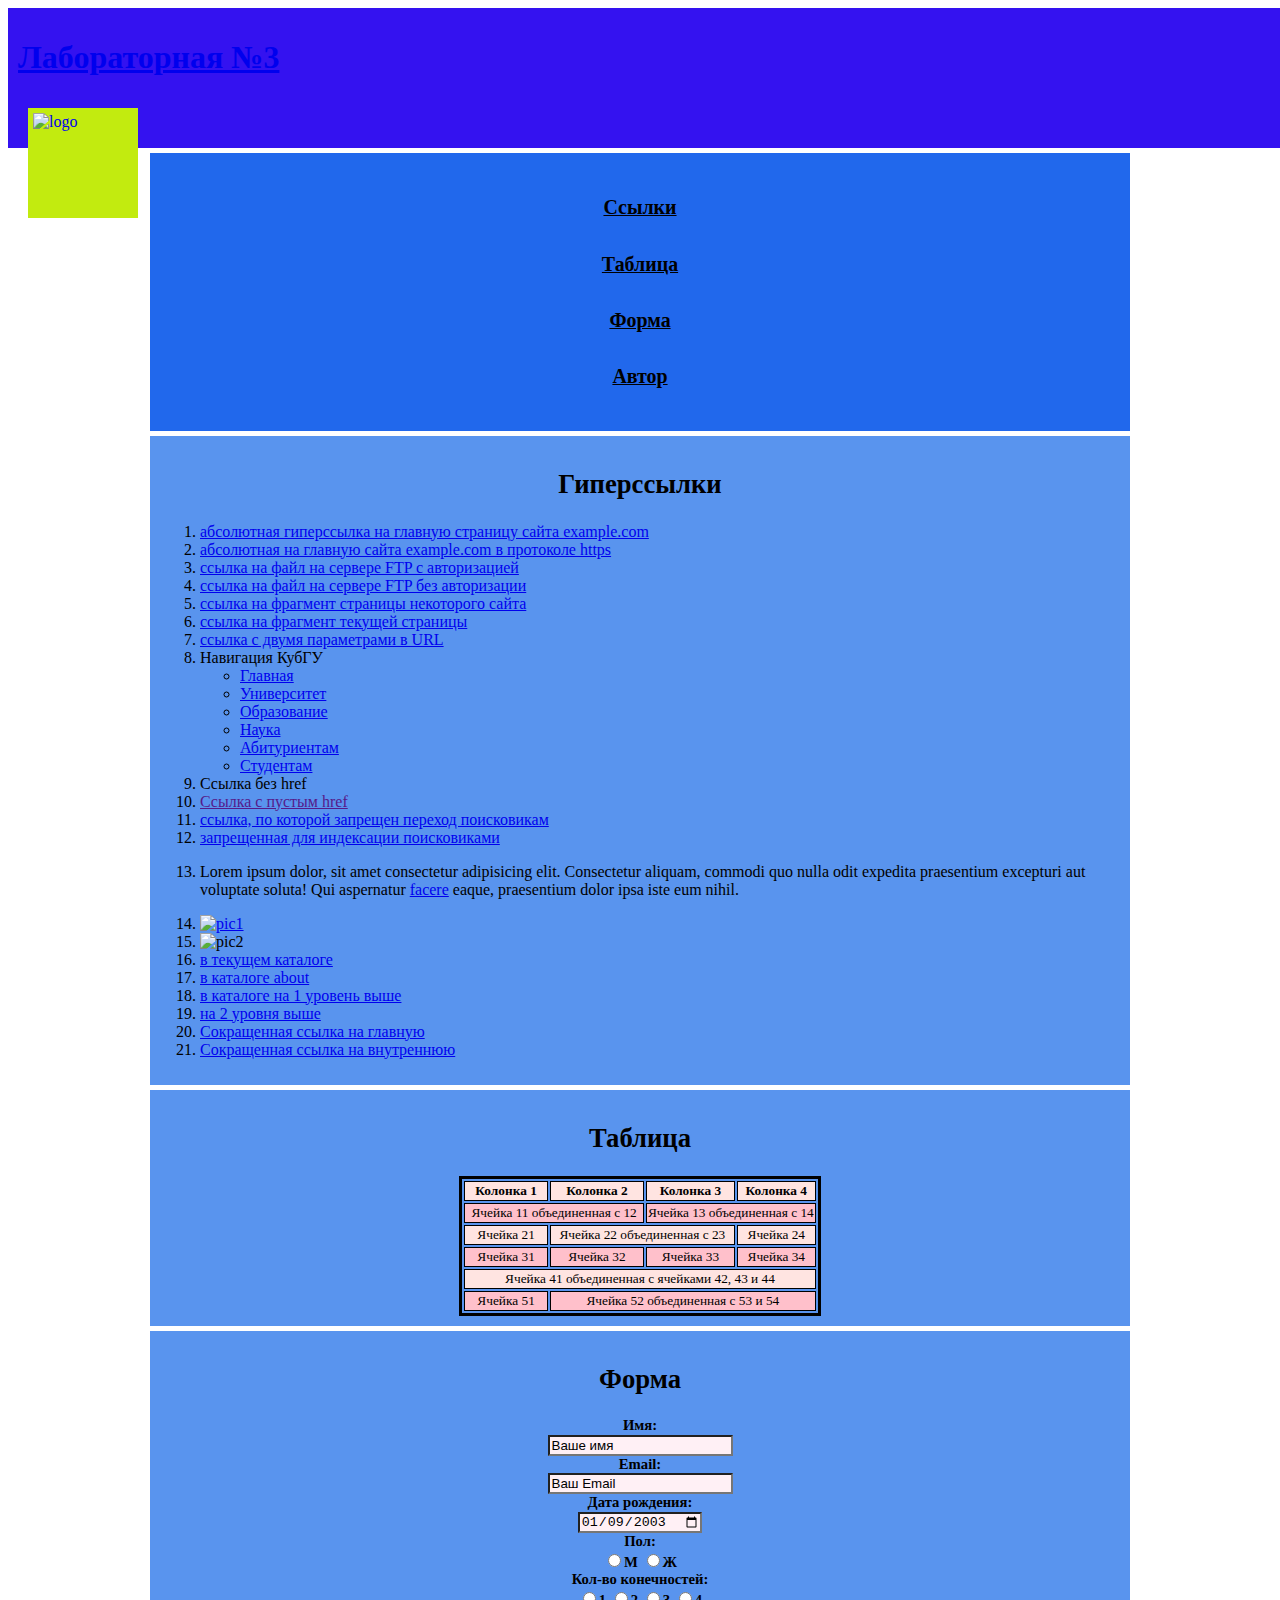
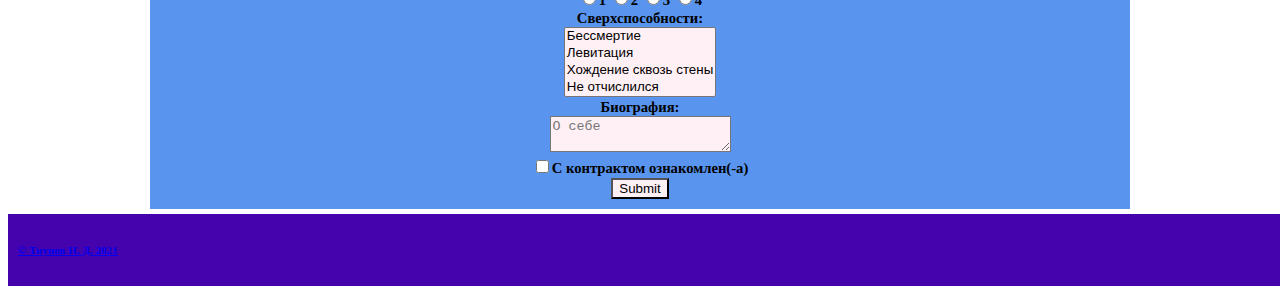
==== index3.html @ b848794a "Add files via upload" ====
<!DOCTYPE html>
<html lang="ru">
    <head>
        <meta charset="utf-8">
        <link rel="stylesheet" href="style.css">
        <link href="https://fonts.googleapis.com/css2?family=Amatic+SC:wght@700&display=swap" rel="stylesheet">
        <link href="https://fonts.googleapis.com/css2?family=Cormorant+SC:wght@600&display=swap" rel="stylesheet">
        <title>Лаба №3</title>
    </head>
<body>
    <div class="headerblock">
        <main>
            <a href="./index.html">
                <h1>Лабораторная №3</h1>
            </a>
        </main>
        <aside>
            <a href="./index.html">
                <img class="logo" src="https://img.artlebedev.ru/everything/russia-logo/russia-logo.gif" alt="logo" />
            </a>
        </aside>
    </div>
    <nav class="nav">
            <a href="#links" class="b1"><h5>Ссылки</h5></a> 
            <a href="#table" class="b2"><h5>Таблица</h5></a> 
            <a href="#form" class="b3"><h5>Форма</h5></a> 
            <a href="#author" class="b4"><h5>Автор</h5></a>
    </nav>
<div class = "page">
    <div class="contentblock" id="links">
        <h2 class="h2">Гиперссылки</h2>
        <ol>
            <li>  <a href="http://www.example.com/">абсолютная гиперссылка на главную страницу сайта example.com</a>  </li>
            <li>  <a href="https://www.example.com/">абсолютная на главную сайта example.com в протоколе https</a>  </li>
            <li>  <a href="ftp://tiun:pass123@example.com/myfile.zip">ссылка на файл на сервере FTP с авторизацией</a>  </li>
            <li>  <a href="ftp://www.example.com/myfile.zip">ссылка на файл на сервере FTP без авторизации</a>  </li>
            <li>  <a href="https://www.kubsu.ru/#node-news-32689">ссылка на фрагмент страницы некоторого сайта</a>  </li>
            <li>  <a href="#frag">ссылка на фрагмент текущей страницы</a>  </li>
            <li>  <a href="https://www.google.com/search?a=kubsu&q=kubsu">ссылка с двумя параметрами в URL</a>  </li>
            <li>Навигация КубГУ
                <ul>
                    <li><a href="http://www.kubsu.ru/" title="Главная">Главная</a></li>
                    <li><a href="https://www.kubsu.ru/ru/university" title="Университет">Университет</a></li>
                    <li><a href="https://www.kubsu.ru/ru/education" title="Образование">Образование</a></li>
                    <li><a href="https://www.kubsu.ru/ru/science" title="Наука и инновации">Наука</a></li>
                    <li><a href="https://www.kubsu.ru/ru/abiturient" title="Добро пожаловать!">Абитуриентам</a></li>
                    <li><a href="https://www.kubsu.ru/ru/studlife" title="Студенческая жизнь">Студентам</a></li>
                </ul>
            </li>
            <li><a title="ссылка без href">Ссылка без href</a></li>
            <li><a href="" title="ссылка с пустым href">Ссылка с пустым href</a></li>
            <li>  <a href="https://example.com/" rel="nofollow">ссылка, по которой запрещен переход поисковикам</a>   </li>
            <li>  <a href="http://example.com" rel="nofollow"><!--noindex-->запрещенная для индексации поисковиками<!--/noindex--></a>  
            </li>
            <li>  <p>Lorem ipsum dolor, sit amet consectetur adipisicing elit. Consectetur aliquam, commodi quo nulla odit expedita 
              praesentium excepturi aut voluptate soluta! Qui aspernatur <a href="http://example.com">facere</a> eaque, 
              praesentium dolor ipsa iste eum nihil.</p> 
            </li>
            <li>  <a href="http://example.com">  <img src="http://pristor.ru/wp-content/uploads/2018/07/%D0%9E%D1%87%D0%B5%D0%BD%D1%8C-%D0%BC%D0%B0%D0%BB%D0%B5%D0%BD%D1%8C%D0%BA%D0%B8%D0%B5-%D1%80%D0%B8%D1%81%D1%83%D0%BD%D0%BA%D0%B8-%D0%B4%D0%BB%D1%8F-%D1%81%D1%80%D0%B8%D1%81%D0%BE%D0%B2%D0%BA%D0%B8-%D0%B2-%D0%BB%D0%B8%D1%87%D0%BD%D1%8B%D0%B9-%D0%B4%D0%BD%D0%B5%D0%B2%D0%BD%D0%B8%D0%BA-%D0%BF%D0%BE%D0%B4%D0%B1%D0%BE%D1%80%D0%BA%D0%B0-11.jpg" alt="pic1">  </a>  </li>
            <li> <img src="http://pristor.ru/wp-content/uploads/2018/07/%D0%9E%D1%87%D0%B5%D0%BD%D1%8C-%D0%BC%D0%B0%D0%BB%D0%B5%D0%BD%D1%8C%D0%BA%D0%B8%D0%B5-%D1%80%D0%B8%D1%81%D1%83%D0%BD%D0%BA%D0%B8-%D0%B4%D0%BB%D1%8F-%D1%81%D1%80%D0%B8%D1%81%D0%BE%D0%B2%D0%BA%D0%B8-%D0%B2-%D0%BB%D0%B8%D1%87%D0%BD%D1%8B%D0%B9-%D0%B4%D0%BD%D0%B5%D0%B2%D0%BD%D0%B8%D0%BA-%D0%BF%D0%BE%D0%B4%D0%B1%D0%BE%D1%80%D0%BA%D0%B0-11.jpg" usemap="#test" alt="pic2"> 
              <map name="test">
                <area shape="rect" coords="96,78,338,198" href="http://example.com" alt="ex">
                <area shape="circle" coords="274,394,50" href="http://example.com" alt="ex">
              </map>
            
            </li>
            <li><a href="./index.html">в текущем каталоге</a></li>
            <li><a href="./about/index.html">в каталоге about</a></li>
            <li><a href="../index.html">в каталоге на 1 уровень выше</a></li>
            <li><a href="../../index.html">на 2 уровня выше</a></li>
            <li><a href="/"> Сокращенная ссылка на главную </a></li>
            <li><a href="/glob">Сокращенная ссылка на внутреннюю </a></li>
        </ol>
    </div>
    <div class="contentblock" id="table">
        <h2 class="h2">Таблица</h2>
        <table class="table">
            <tr class="table_odd">
                <th>Колонка 1</th>
                <th>Колонка 2</th>
                <th>Колонка 3</th>
                <th>Колонка 4</th>
            </tr>
            <tr class="table_even">
                <td colspan="2">Ячейка 11 объединенная с 12</td>
                <td colspan="2">Ячейка 13 объединенная с 14</td>
            </tr>
            <tr class="table_odd">
                <td>Ячейка 21</td>
                <td colspan="2">Ячейка 22 объединенная с 23</td>
                <td>Ячейка 24</td>
            </tr>
            <tr class="table_even">
                <td>Ячейка 31</td>
                <td>Ячейка 32</td>
                <td>Ячейка 33</td>
                <td>Ячейка 34</td>  
            </tr>
            <tr class="table_odd">
                <td colspan="4">Ячейка 41 объединенная с ячейками 42, 43 и 44</td>
            </tr>
            <tr class="table_even">
                <td>Ячейка 51</td>
                <td colspan="3">Ячейка 52 объединенная с 53 и 54</td>
            </tr>
        </table>
    </div>
    <div class="contentblock" id="form">
        <h2 class="h2">Форма</h2>
        <form action="URL_отправки_данных" method="POST" class="form">
            
            <label>Имя:<br />
                <input name="YourName" value="Ваше имя" />
            </label>
            <br />

            <label>Email:<br />
                <input name="YourEmail" value="Ваш Email" type="email" />
            </label>
            <br />

            <label>Дата рождения:<br />
                <input name="Birthdate" value="2003-01-09" type="date" />
            </label>
            <br />
            <div class = "choicebox">
                <div class="choice1">
                    Пол:<br />
                    <label><input type="radio" name="s" value="Male" />М</label>
                    <label><input type="radio" name="s" value="Female" />Ж</label>
                    <br />
                </div>
    
                <div class="choice2">
                    Кол-во конечностей:<br />
                    <label><input type="radio" name="limbs" value="1" />1</label>
                    <label><input type="radio" name="limbs" value="2" />2</label>
                    <label><input type="radio" name="limbs" value="3" />3</label>
                    <label><input type="radio" name="limbs" value="4" />4</label>
                    <br />
                </div>
            </div>

            <label>Сверхспособности:<br />
                <select multiple="multiple">
                    <option>Бессмертие</option>
                    <option>Левитация</option>
                    <option>Хождение сквозь стены</option>
                    <option>Не отчислился</option>
                </select>
            </label><br />

            <label>Биография:<br />
                <textarea placeholder="О себе"></textarea>
            </label><br />

            <label><input type="checkbox">С контрактом ознакомлен(-а)</label><br />

            <input type="button" value="Submit">

        </form>  
    </div>
    <footer class="footer" id="author">
        <a href = "https://vk.com/niktiun">
            <h5>© Тиунов Н. Д. 2021</h5>
        </a>
    </footer>
</div>
</body>
</html>
---- style.css ----
.headerblock {
    width:100%; 
    background-color:#3412f0; 
    padding: 10px; 
    height:120px;
}

.logo {
    float:left; 
    margin:10px; 
    width:100px; 
    height:100px;
    background-color: #c2eb0f;
    padding: 5px;
}

.header {
    background-color:#2168ec; 
    padding: 2px;
}

.contentblock {
    max-width:960px; 
    background-color: #5994ee; 
    margin: 0 auto; 
    margin-top:5px; 
    padding:10px;
}

.footer {
    width:100%; 
    background-color:#4403ac; 
    padding: 10px; 
    font-size: 10pt;
    font-family: "Tahoma", monotype;
    font-weight: bold;
    line-height: 120%; 
    margin-top:5px; 
}

.nav {
    max-width:960px; 
    background-color: #2168ec; 
    margin: 0 auto; 
    margin-top:5px; 
    padding: 10px;
    font-size: 18pt;
    text-align: center;
}

.nav a{
    color: black;
    font-size: 18pt;
    font-family: "Tahoma", monotype;
    font-weight: bold;
}

.nav h3{
    margin: 0 auto; 
}

.table{
    vertical-align: middle;
    text-align: center;
    border: 3px solid black;
    font-size: 10pt;
    font-family: "Tahoma", monotype;
    line-height: 120%;  
    max-width:560px; 
    margin: 0 auto; 
}

.table td{
    border: 1px solid black;
}

.table th{
    border: 1px solid black;
    font-weight: bold;
}

.form{
    vertical-align: middle;
    text-align: center;
    max-width:560px; 
    margin: 0 auto; 
    font-size: 11pt;
    font-family: "Tahoma", monotype;
    font-weight: bold;
    line-height: 120%; 
}

.form select{
    background-color: #fff0f5;
}

.form input{
    background-color: #fff0f5;
}

.form textarea{
    background-color: #fff0f5;
}

.main_header{
    color: red;
    font-size: 22pt;
    font-family: "Tahoma", monotype;
    font-weight: bold;
    line-height: 120%;   
}

.h2{
    color: black;
    text-align: center;
    font-size: 20pt;
    font-family: "Tahoma", monotype;
    font-weight: bold;
    line-height: 120%;  
}

.table_odd {
    background-color:#ffe4e1;
}

.table_even {
    background-color:#ffc0cb;
}

.main{
    font-family: "Tahoma";
}
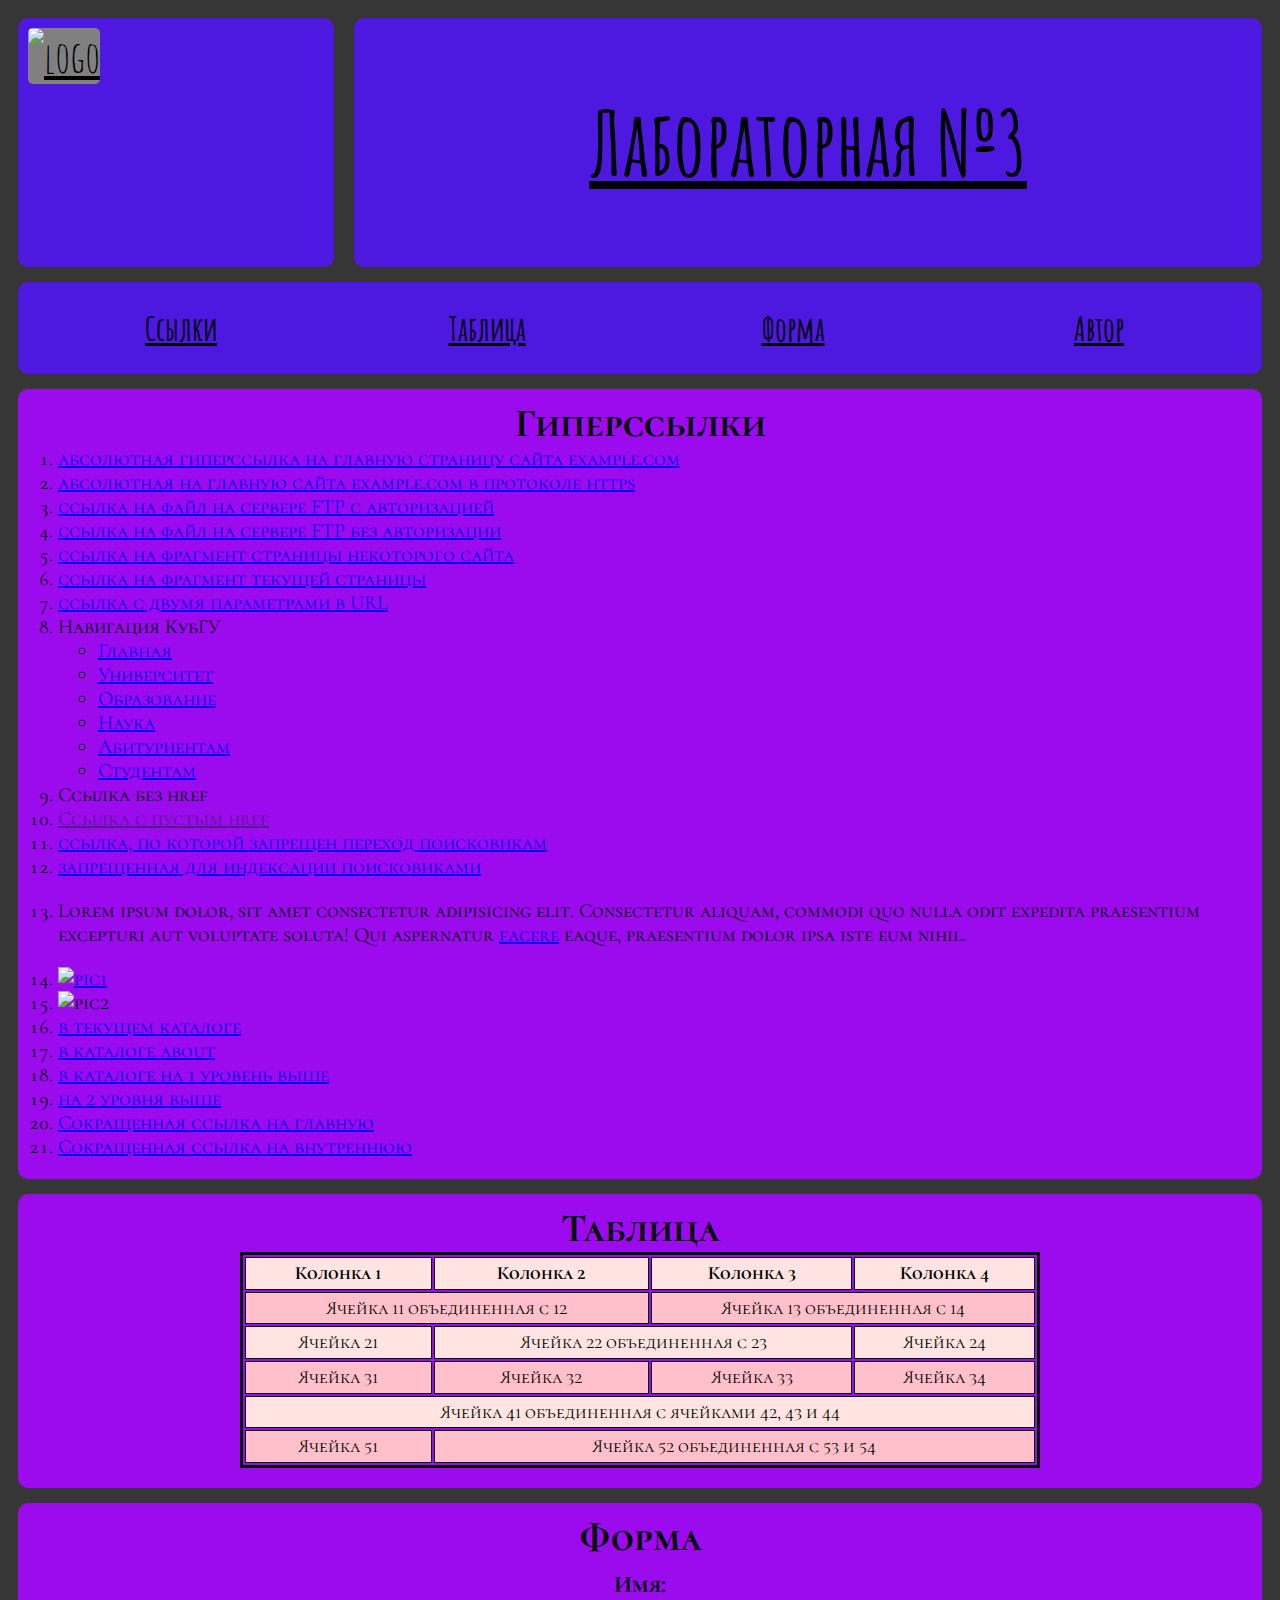
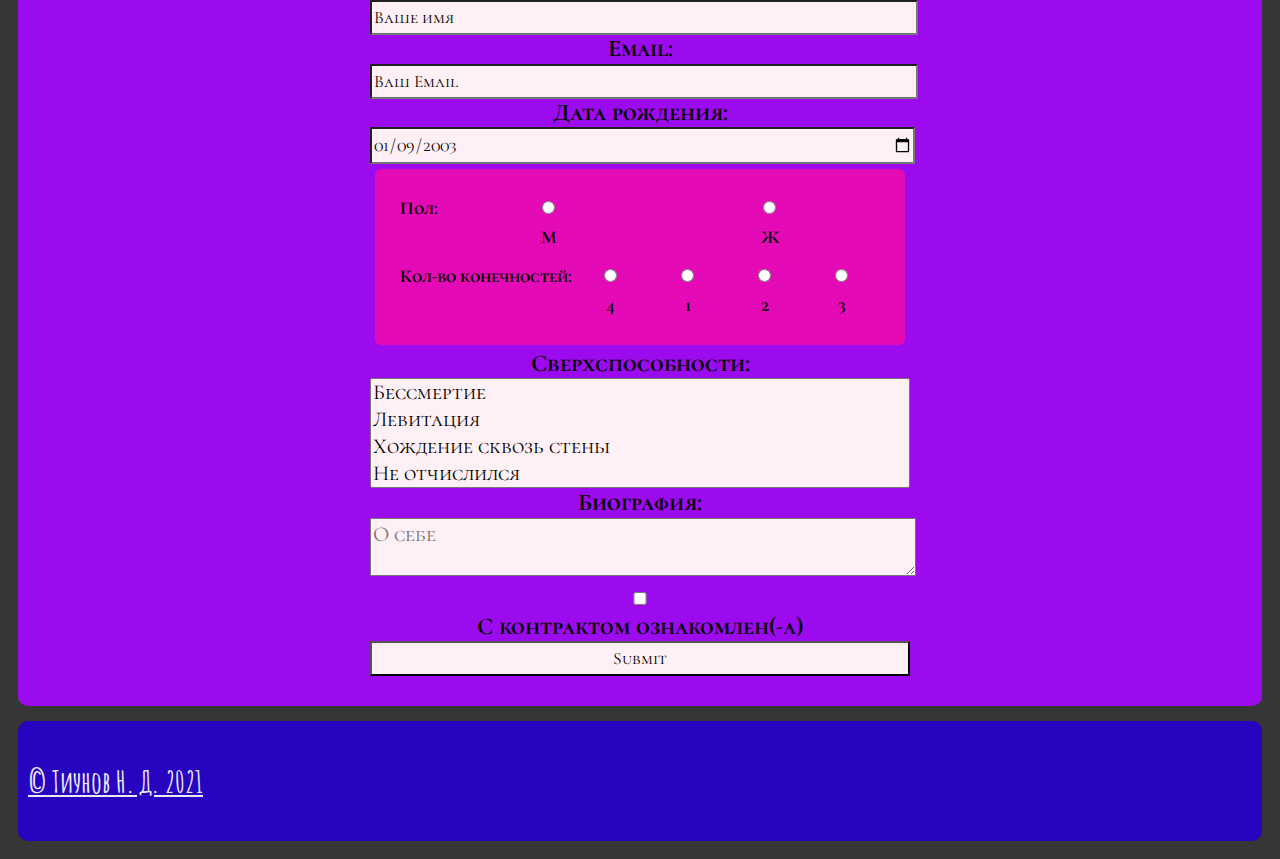
==== commit 7374e4d3: "Update index3.html" ====
--- a/index3.html
+++ b/index3.html
@@ -2,7 +2,7 @@
 <html lang="ru">
     <head>
         <meta charset="utf-8">
-        <link rel="stylesheet" href="style.css">
+        <link rel="stylesheet" href="style3.css">
         <link href="https://fonts.googleapis.com/css2?family=Amatic+SC:wght@700&display=swap" rel="stylesheet">
         <link href="https://fonts.googleapis.com/css2?family=Cormorant+SC:wght@600&display=swap" rel="stylesheet">
         <title>Лаба №3</title>
--- a/style3.css
+++ b/style3.css
@@ -0,0 +1,307 @@
+body {
+  background-color: #363636;
+}
+
+.page{
+  display: flex;
+  flex-direction: column;
+  flex: 3;
+}
+
+.headerblock {
+  display: flex;
+  flex-direction: column;
+}
+
+.headerblock aside, .headerblock main {
+  margin: 10px;
+  padding: 10px;
+  border-radius: 10px;
+}
+
+.headerblock a{
+  color: #000;
+  font-family: 'Amatic SC', cursive;
+  font-size: 44px;
+  align-self: center;
+  text-align: center;
+}
+
+.headerblock aside {
+  background-color: #4d18df;
+  flex: 1;
+  order: 1;
+}
+
+.headerblock main {
+  background-color: #4d18df;
+  flex: 3;
+  order: 2;
+}
+
+.nav {
+  display: flex;
+  flex-direction: column;
+  margin: 10px;
+  padding: 10px;
+  border-radius: 10px;
+  background-color: #4d18df; 
+  margin-top:5px; 
+  text-align: center;
+}
+
+.nav h5{
+  margin: 0;
+  padding: 10px 0 10px 0;
+  border-radius: 10px;
+  background-color: #4d18df;
+}
+
+.nav h5 :hover {
+  background-color: #4d18df;
+}
+
+.b1, .b2, .b3, .b4 {
+  font-family: 'Amatic SC', bold;
+  flex: 1;
+  border-radius: 10px;
+  color: black;
+  padding: 5px;
+}
+
+.b1 h5, .b2 h5, .b3 h5, .b4 h5 {
+  font-size: 33px;
+}
+
+.logo {
+  border-radius: 5px;
+  width: 100%;
+  height: 100%;
+  max-width: 100%;
+  max-height: 100%;
+  background-color: gray;
+  padding: 0px;
+}
+
+.page{
+  font-family: 'Cormorant SC', serif;
+  margin: 0 auto; 
+  padding: 10px;
+  padding-top: 0;
+  display: flex;
+  flex-direction: column;
+}
+
+.page :nth-child(4){
+  order: 4;
+}
+
+.page :nth-child(1){
+  order: 1;
+}
+
+.page :nth-child(2){
+  order: 3;
+}
+
+.page :nth-child(3){
+  order: 2;
+}
+
+.form{
+  width: 80%;
+}
+
+.contentblock {
+  width: 100%;
+  height: 100%;
+  max-width: 100%;
+  max-height: 100%;
+  margin: 10px;
+  padding: 10px;
+  border-radius: 10px;
+  background-color: #9b0bee; 
+  border-color: gray;
+  border: 10px;
+  margin: 0 auto; 
+  margin-top:5px; 
+  margin-bottom:10px; 
+  padding: 0;
+  padding-top: 10px;
+  padding-bottom: 20px;
+}
+
+.contentblock li{
+  font-size: 20px;
+}
+
+
+.footer {
+  font-size: 22pt;
+  margin: 10px;
+  padding: 10px;
+  border-radius: 10px;
+  background-color: #fff0f5; 
+  font-weight: bold;
+  height:120px;
+  width:100%; 
+  margin: 0 auto;
+  padding:10px; 
+  margin-top:5px; 
+  display: flex;
+  flex-wrap: wrap;
+  background-color:#2704c0; 
+  box-sizing: border-box;
+  align-content: center;
+}
+
+.footer h5{
+  text-align: center;
+}
+
+.table{
+  width: 100%;
+  height: 100%;
+  max-width: 100%;
+  max-height: 100%;
+  vertical-align: middle;
+  text-align: center;
+  border: 3px solid black;
+  font-size: 14pt;
+  line-height: 100%;  
+  max-width: 800px; 
+  margin: 0 auto; 
+}
+
+.table td{
+  border: 1px solid black;
+  padding: 6px;
+}
+
+.table th{
+  border: 1px solid black;
+  font-weight: bold;
+  padding: 6px;
+}
+
+.table_odd {
+  background-color:#ffe4e1;
+}
+
+.table_even {
+  background-color:#ffc0cb;
+}
+
+.form{
+  height: 100%;
+  max-width: 80%;
+  max-height: 100%;
+  vertical-align: middle;
+  text-align: center;
+  padding: 10px;
+  margin: 0 auto; 
+  font-size: 18pt;
+  font-weight: bold;
+  line-height: 120%; 
+}
+
+.form select{
+  width: 100%;
+  font-size: 16pt;
+  font-family: 'Cormorant SC', serif;
+  background-color: #fff0f5;
+}
+
+.form input{
+  width: 100%;
+  background-color: #fff0f5;
+}
+
+.form textarea{
+  width: 100%;
+  font-size: 16pt;
+  font-family: 'Cormorant SC', serif;
+  background-color: #fff0f5;
+}
+
+.choice1{
+  font-size: large;
+  margin: auto;
+  padding: 5px;
+  display: flex;
+  flex-direction: row;
+}
+
+.choice1 label{
+  flex: 1;
+}
+
+.choice2{
+  font-size: large;
+  margin: auto;
+  padding: 5px;
+  display: flex;
+  flex-direction: row;
+}
+
+.choice2 label{
+  flex: 1;
+}
+
+.form input{
+  margin-top: 10px;
+  margin: auto;
+  padding-top: 5px;
+  padding-bottom: 5px;
+  font-size: 13pt;
+  font-family: 'Cormorant SC', serif;
+}
+
+.choicebox{
+  background-color: #e40ab5;
+  border-radius: 6px;
+  margin: 5px;
+  padding: 20px;
+}
+
+ol{
+  margin: 0;
+}
+
+.h2{
+  color: black;
+  text-align: center;
+  font-size: 30pt;
+  font-weight: bold;
+  line-height: 120%;  
+  margin: 0;
+}
+
+.footer a {
+  font-family: 'Amatic SC', bold;
+  color: rgb(233, 233, 233);
+  font-size: 36px;
+}
+
+@media screen and (min-width: 800px) and (orientation: landscape) {
+  .headerblock {
+    flex-direction: row;
+  }
+
+  .nav {
+    flex-direction: row;
+  }
+
+  .page :nth-child(2){
+    order: 2;
+  }
+  
+  .page :nth-child(3){
+    order: 3;
+  }
+
+  .form{
+    width: 540px;
+  }
+
+}